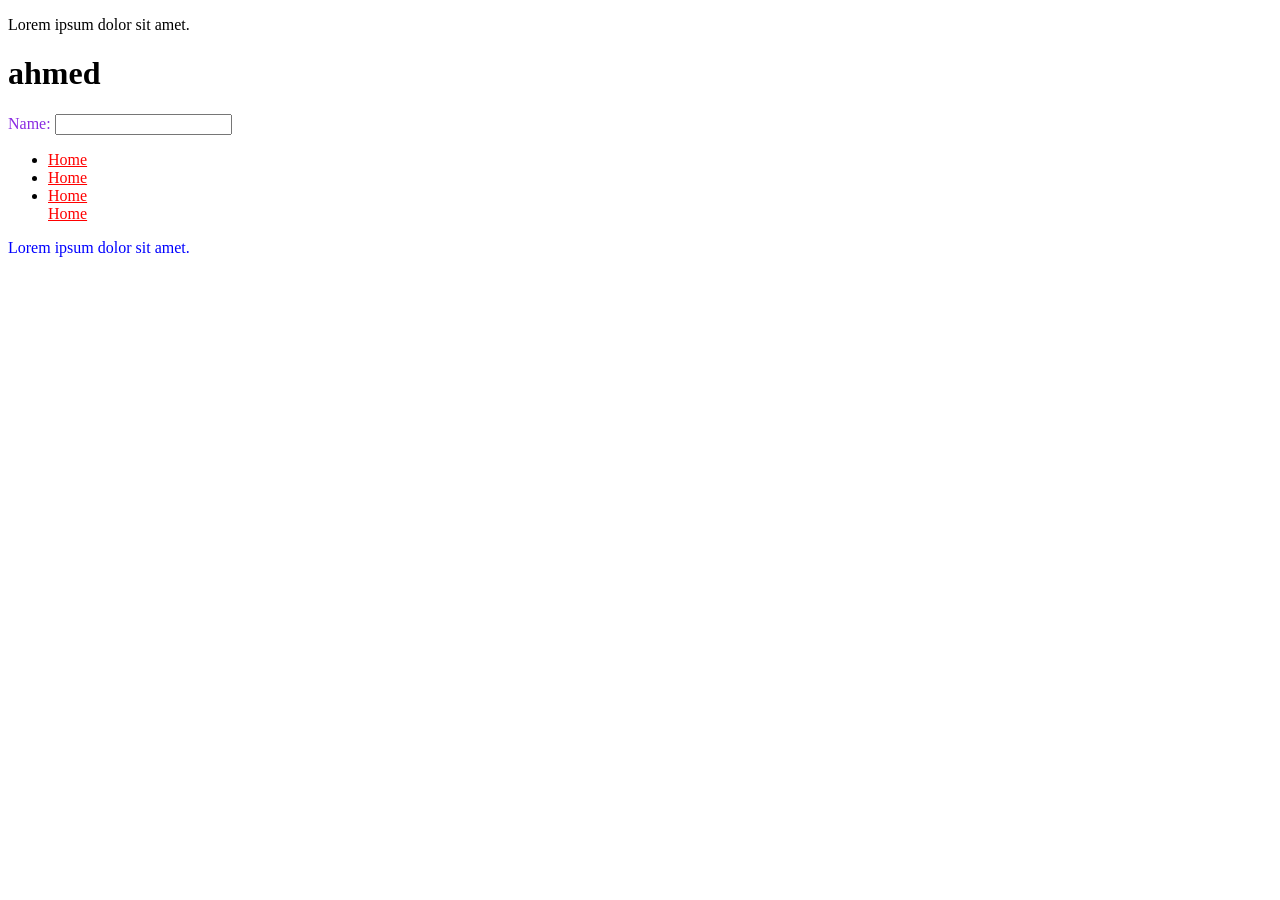
==== second_class/more_selector.html @ dee937c9 "css selector" ====
<!DOCTYPE html>
<html lang="en">
  <head>
    <meta charset="UTF-8" />
    <meta name="viewport" content="width=device-width, initial-scale=1.0" />
    <title>Document</title>
  </head>
  <!-- child selector -->
  <style>
    li > a {
      color: rgb(255, 0, 187);
    }
    /* decedant selector */
    ul a {
      color: red;
    }
    /* adjacent selctor */
    div + form {
      color: blueviolet;
    }
    /* universal selector */
    div ~ p {
      color: blue;
    }
  </style>
  <body>
    <div>
      <p>Lorem ipsum dolor sit amet.</p>
      <h1>ahmed</h1>
    </div>
    <form action="">
      <label for="">Name:</label>
      <input type="text" />
    </form>
    <ul>
      <li><a href="">Home</a></li>
      <li><a href="">Home</a></li>
      <li><a href="">Home</a></li>
      <a href="">Home</a>
    </ul>
    <p>Lorem ipsum dolor sit amet.</p>
  </body>
</html>
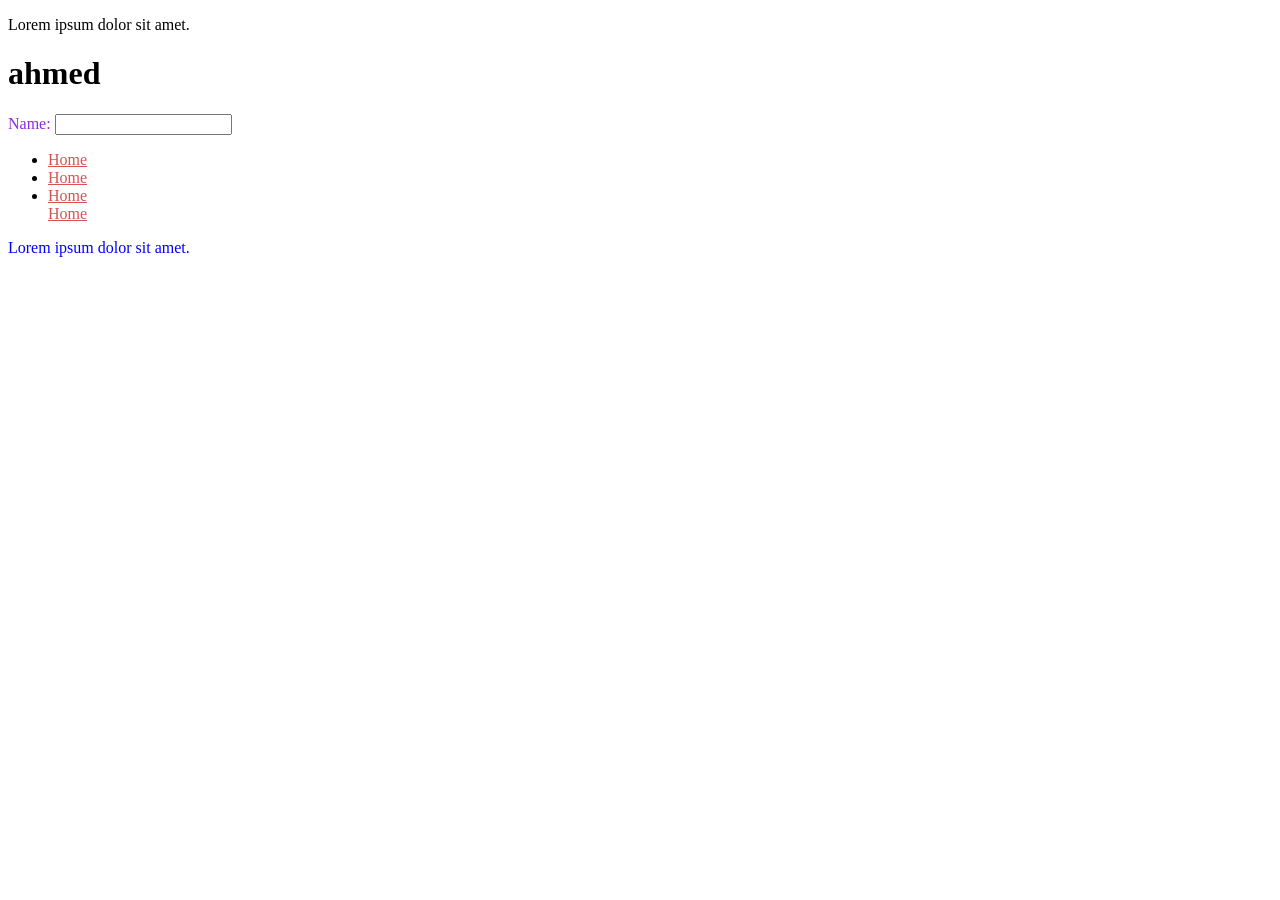
==== commit 9f970ffa: "new class 3" ====
--- a/second_class/more_selector.html
+++ b/second_class/more_selector.html
@@ -8,17 +8,17 @@
   <!-- child selector -->
   <style>
     li > a {
-      color: rgb(255, 0, 187);
+      color: rgb(234, 21, 177);
     }
     /* decedant selector */
     ul a {
-      color: red;
+      color: rgba(203, 17, 17, 0.726);
     }
     /* adjacent selctor */
     div + form {
       color: blueviolet;
     }
-    /* universal selector */
+    /* General selector */
     div ~ p {
       color: blue;
     }
